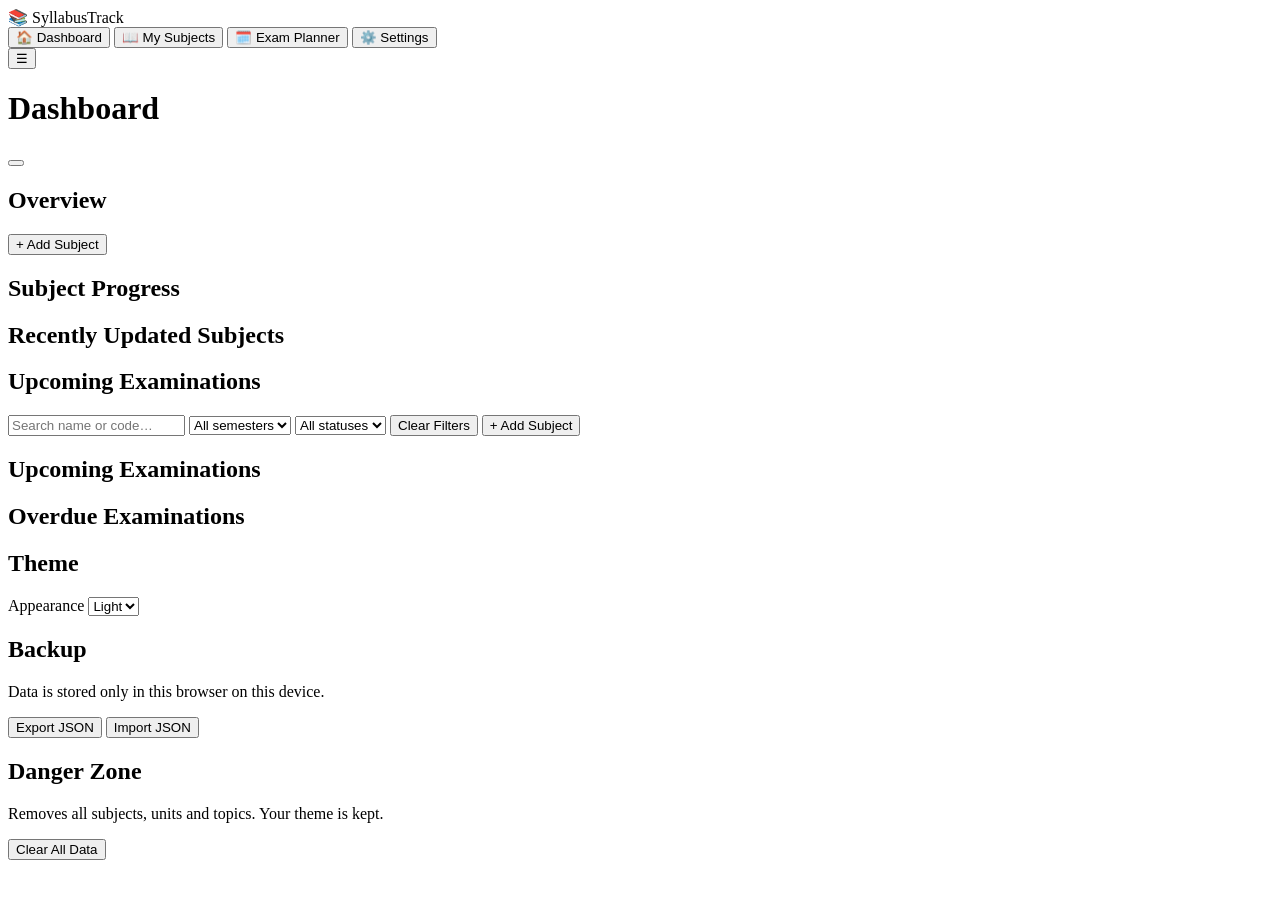
==== index.html @ 045041d8 "Add files via upload" ====
<!DOCTYPE html>
<html lang="en">
<head>
<meta charset="utf-8">
<meta name="viewport" content="width=device-width, initial-scale=1">
<title>SyllabusTrack</title>
<link rel="stylesheet" href="css/style.css">
<script src="js/script.js" defer></script>
</head>
<body>
<div id="backdrop"></div>
<aside id="sidebar">
  <div class="brand">📚 SyllabusTrack</div>
  <nav aria-label="Main navigation">
    <button type="button" data-view="dashboard">🏠 Dashboard</button>
    <button type="button" data-view="subjects">📖 My Subjects</button>
    <button type="button" data-view="planner">🗓️ Exam Planner</button>
    <button type="button" data-view="settings">⚙️ Settings</button>
  </nav>
</aside>
<div class="main">
  <header class="topbar">
    <button type="button" id="menuBtn" class="btn" aria-label="Toggle navigation menu">☰</button>
    <h1 id="title">Dashboard</h1>
    <button type="button" id="themeBtn" class="btn" aria-label="Toggle light or dark theme"></button>
  </header>
  <main>
    <section id="v-dashboard" class="view">
      <div class="head"><h2>Overview</h2><button type="button" class="btn primary js-add">+ Add Subject</button></div>
      <div id="stats" class="stats"></div>
      <h2>Subject Progress</h2>
      <div id="dashCards" class="grid"></div>
      <div class="two">
        <section class="card"><h2>Recently Updated Subjects</h2><div id="recent"></div></section>
        <section class="card"><h2>Upcoming Examinations</h2><div id="upcoming"></div></section>
      </div>
    </section>

    <section id="v-subjects" class="view">
      <div class="toolbar">
        <input id="fSearch" type="search" placeholder="Search name or code…" aria-label="Search subjects">
        <select id="fSem" aria-label="Filter by semester"><option value="">All semesters</option></select>
        <select id="fStatus" aria-label="Filter by status">
          <option value="">All statuses</option><option>Not Started</option><option>In Progress</option><option>Completed</option>
        </select>
        <button type="button" id="fClear" class="btn">Clear Filters</button>
        <button type="button" class="btn primary js-add">+ Add Subject</button>
      </div>
      <div id="subjectList" class="grid"></div>
    </section>

    <section id="v-detail" class="view"><div id="detail"></div></section>

    <section id="v-planner" class="view">
      <h2>Upcoming Examinations</h2><div id="plUp" class="card"></div>
      <h2>Overdue Examinations</h2><div id="plOver" class="card"></div>
    </section>

    <section id="v-settings" class="view">
      <div class="card setting"><h2>Theme</h2>
        <label for="themeSel">Appearance</label>
        <select id="themeSel"><option value="light">Light</option><option value="dark">Dark</option></select>
      </div>
      <div class="card setting"><h2>Backup</h2>
        <p class="muted">Data is stored only in this browser on this device.</p>
        <div class="actions">
          <button type="button" id="exportBtn" class="btn primary">Export JSON</button>
          <button type="button" id="importBtn" class="btn">Import JSON</button>
          <input type="file" id="importFile" accept="application/json,.json" hidden>
        </div>
      </div>
      <div class="card setting"><h2>Danger Zone</h2>
        <p class="muted">Removes all subjects, units and topics. Your theme is kept.</p>
        <button type="button" id="clearBtn" class="btn danger">Clear All Data</button>
      </div>
    </section>
  </main>
</div>

<datalist id="depts"><option value="CSE"><option value="ECE"><option value="EEE"><option value="Mechanical"><option value="Civil"><option value="IT"></datalist>

<dialog id="formDlg"><form id="form" novalidate>
  <h2 id="fTitle"></h2><div id="fFields"></div>
  <div class="actions end"><button type="button" id="fCancel" class="btn">Cancel</button><button type="submit" class="btn primary">Save</button></div>
</form></dialog>

<dialog id="confirmDlg"><form method="dialog">
  <p id="cMsg"></p>
  <div class="actions end"><button value="no" class="btn">Cancel</button><button value="yes" id="cOk" class="btn danger">Confirm</button></div>
</form></dialog>

<div id="toast" role="status" aria-live="polite"></div>
</body>
</html>
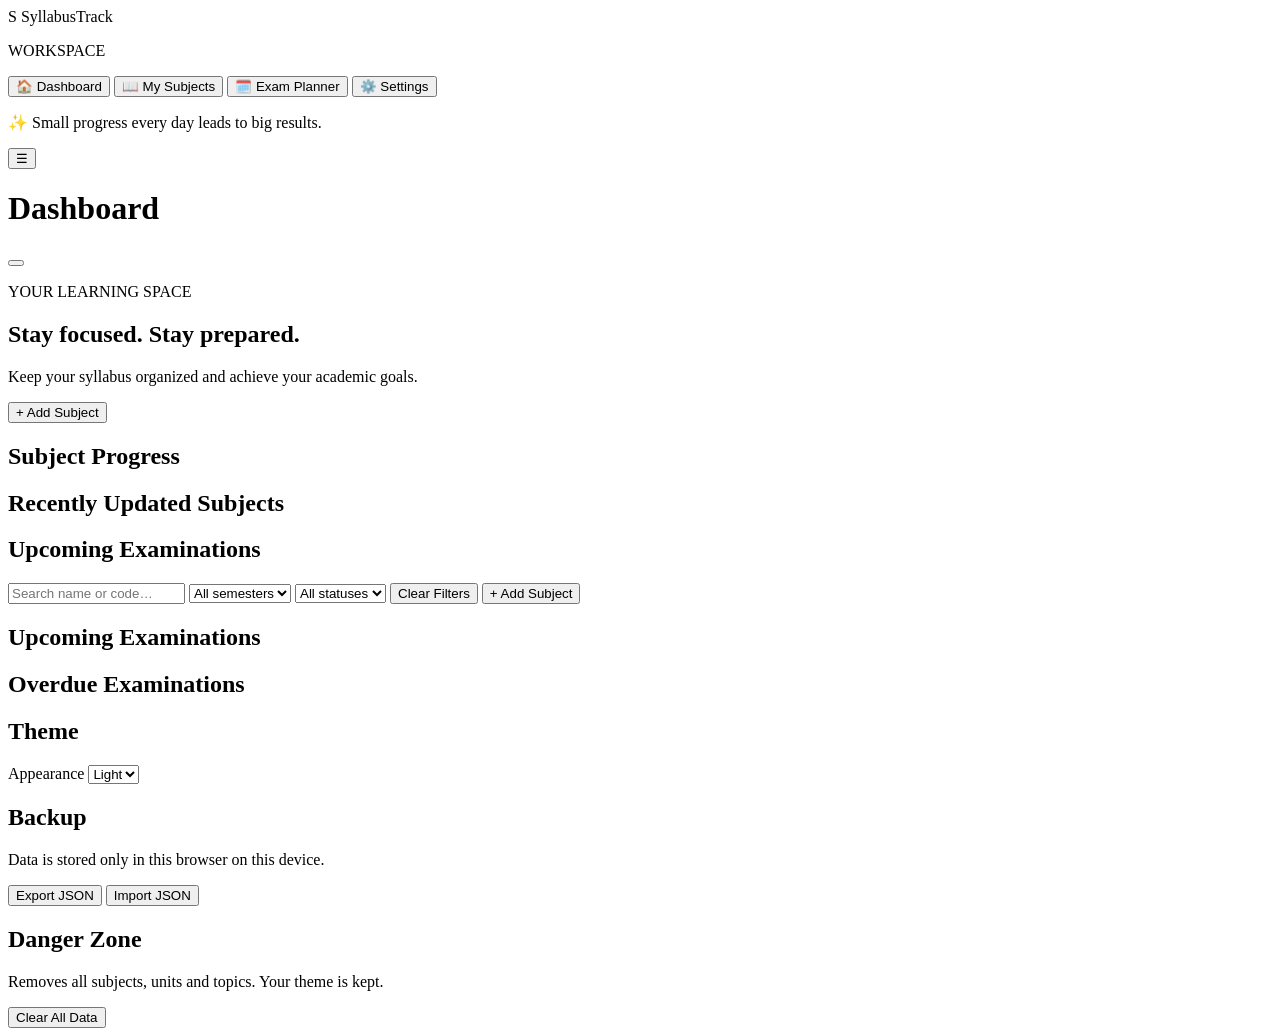
==== commit 1e79f0d8: "Add files via upload" ====
--- a/index.html
+++ b/index.html
@@ -10,13 +10,15 @@
 <body>
 <div id="backdrop"></div>
 <aside id="sidebar">
-  <div class="brand">📚 SyllabusTrack</div>
+  <div class="brand"><span class="logo">S</span> SyllabusTrack</div>
+  <p class="side-label">WORKSPACE</p>
   <nav aria-label="Main navigation">
     <button type="button" data-view="dashboard">🏠 Dashboard</button>
     <button type="button" data-view="subjects">📖 My Subjects</button>
     <button type="button" data-view="planner">🗓️ Exam Planner</button>
     <button type="button" data-view="settings">⚙️ Settings</button>
   </nav>
+  <p class="side-note">✨ Small progress every day leads to big results.</p>
 </aside>
 <div class="main">
   <header class="topbar">
@@ -26,7 +28,10 @@
   </header>
   <main>
     <section id="v-dashboard" class="view">
-      <div class="head"><h2>Overview</h2><button type="button" class="btn primary js-add">+ Add Subject</button></div>
+      <div class="hero">
+        <div><p class="eyebrow">YOUR LEARNING SPACE</p><h2>Stay focused. Stay prepared.</h2><p>Keep your syllabus organized and achieve your academic goals.</p></div>
+        <button type="button" class="btn light js-add">+ Add Subject</button>
+      </div>
       <div id="stats" class="stats"></div>
       <h2>Subject Progress</h2>
       <div id="dashCards" class="grid"></div>
